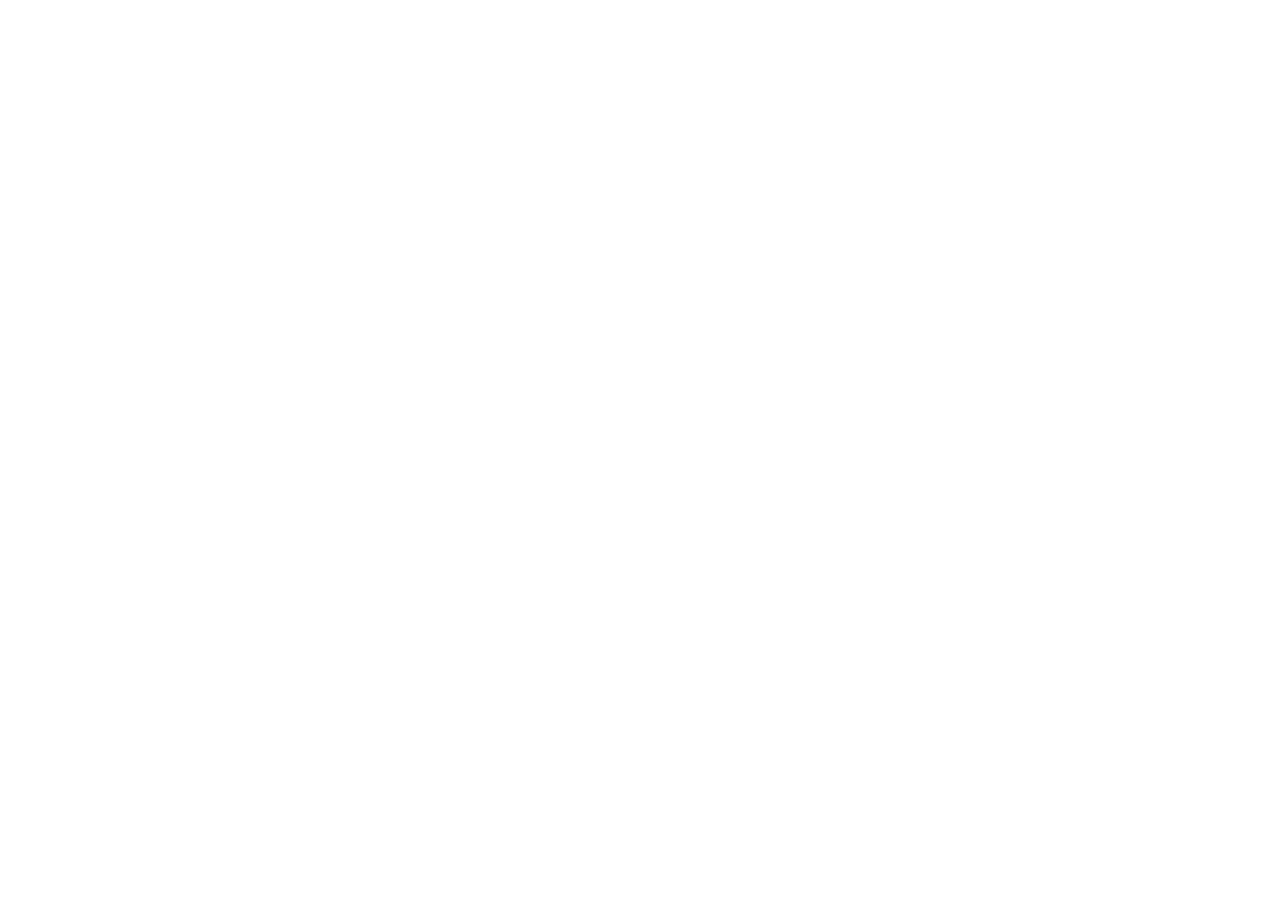
==== resources/public/index.html @ 2fe207f4 "Tests with SVG components" ====
<!DOCTYPE html>
<html>
    <head>
        <title>The Final Count App</title>
        <link href='http://fonts.googleapis.com/css?family=Ubuntu:300,500' rel='stylesheet' type='text/css'></link>
        <link href='/css/styles.css' rel='stylesheet' type='text/css'></link>
    </head>
    <body>
        <div class="content"></div>
        <script src="http://fb.me/react-0.11.2.js"></script>
        <script type="text/javascript" src="/js/thefinalcountapp.js"></script>
        <script type="text/javascript">
            thefinalcountapp.core.run();
        </script>
    </body>
</html>
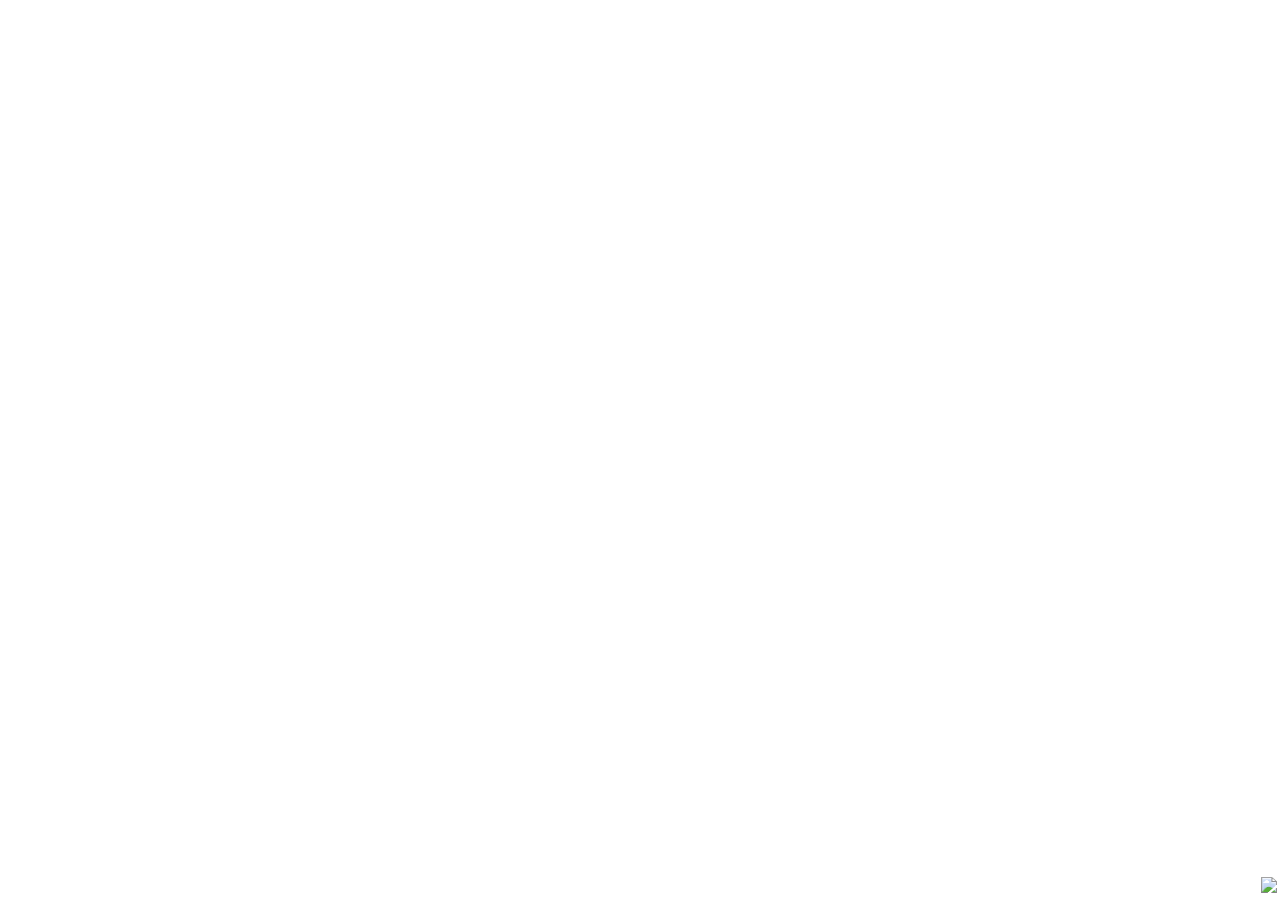
==== commit 7d190882: "Updated web links" ====
--- a/resources/public/index.html
+++ b/resources/public/index.html
@@ -2,11 +2,15 @@
 <html>
     <head>
         <title>The Final Count App</title>
-        <link href='http://fonts.googleapis.com/css?family=Ubuntu:300,500' rel='stylesheet' type='text/css'></link>
-        <link href='/css/styles.css' rel='stylesheet' type='text/css'></link>
+        <link href='http://fonts.googleapis.com/css?family=Ubuntu:300,500' rel='stylesheet' type='text/css' />
+        <link href='/css/styles.css' rel='stylesheet' type='text/css' />
+        <link rel="shortcut icon" href="favicon.ico" type="image/x-icon" />
     </head>
     <body>
-        <div class="content"></div>
+        <div id="main"></div>
+        <a href="https://clojurecup.com/?#/apps/thefinalcountapp" style="display: block;padding: 3px;position: absolute;bottom: 0;right: 0;">
+            <img src="/images/vote.jpg" style="width: 200px;">
+        </a>
         <script src="http://fb.me/react-0.11.2.js"></script>
         <script type="text/javascript" src="/js/thefinalcountapp.js"></script>
         <script type="text/javascript">
